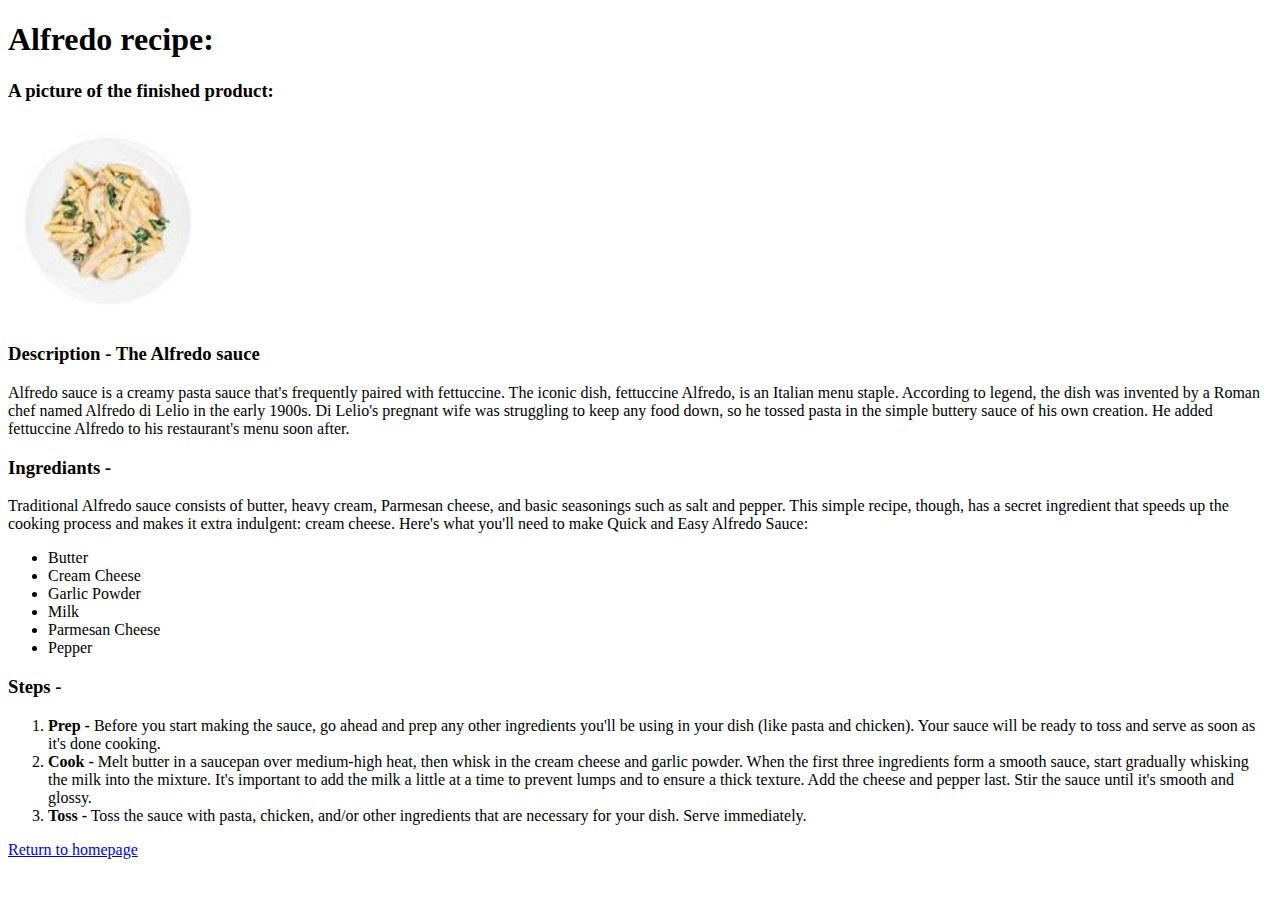
==== recipes/alfredo.html @ 5f50a908 "Finish the Alfredo web. Still need to refer the other recipe pages." ====
<!DOCTYPE html>
<html lang="en">
    <head>
        <meta charset="UTF-8">
        <title>Alfredo</title>
    </head>
    <body>
        <p>
            <h1>Alfredo recipe:</h1>
        </p>
        <p>
            <h3>A picture of the finished product:</h3>
        </p>
        <img src="[data-uri]
        " alt="A picture of the finished dish." height="200">
        <p>
            <h3>Description - The Alfredo sauce</h3>
        </p>
        <p>
            Alfredo sauce is a creamy pasta sauce that's frequently paired with fettuccine. The iconic dish, fettuccine Alfredo, is an Italian menu staple. According to legend, the dish was invented by a Roman chef named Alfredo di Lelio in the early 1900s. Di Lelio's pregnant wife was struggling to keep any food down, so he tossed pasta in the simple buttery sauce of his own creation. He added fettuccine Alfredo to his restaurant's menu soon after.
        </p>
        <p>
            <h3>Ingrediants -</h3>
            <p>
                Traditional Alfredo sauce consists of butter, heavy cream, Parmesan cheese, and basic seasonings such as salt and pepper. This simple recipe, though, has a secret ingredient that speeds up the cooking process and makes it extra indulgent: cream cheese. Here's what you'll need to make Quick and Easy Alfredo Sauce:
            </p>
            <ul>
                <li>Butter</li>
                <li>Cream Cheese</li>
                <li>Garlic Powder</li>
                <li>Milk</li>
                <li>Parmesan Cheese</li>
                <li>Pepper</li>
            </ul>
        </p>
        <p>
            <h3>Steps -</h3>
            <ol>
                <li><strong>Prep -</strong> Before you start making the sauce, go ahead and prep any other ingredients you'll be using in your dish (like pasta and chicken). Your sauce will be ready to toss and serve as soon as it's done cooking.</li>
                <li><strong>Cook -</strong> Melt butter in a saucepan over medium-high heat, then whisk in the cream cheese and garlic powder. When the first three ingredients form a smooth sauce, start gradually whisking the milk into the mixture. It's important to add the milk a little at a time to prevent lumps and to ensure a thick texture. Add the cheese and pepper last. Stir the sauce until it's smooth and glossy.</li>
                <li><strong>Toss -</strong> Toss the sauce with pasta, chicken, and/or other ingredients that are necessary for your dish. Serve immediately.</li>
            </ol>
        </p>
        <p>
            <a href="../index.html">Return to homepage</a>
        </p>
    </body>
</html>
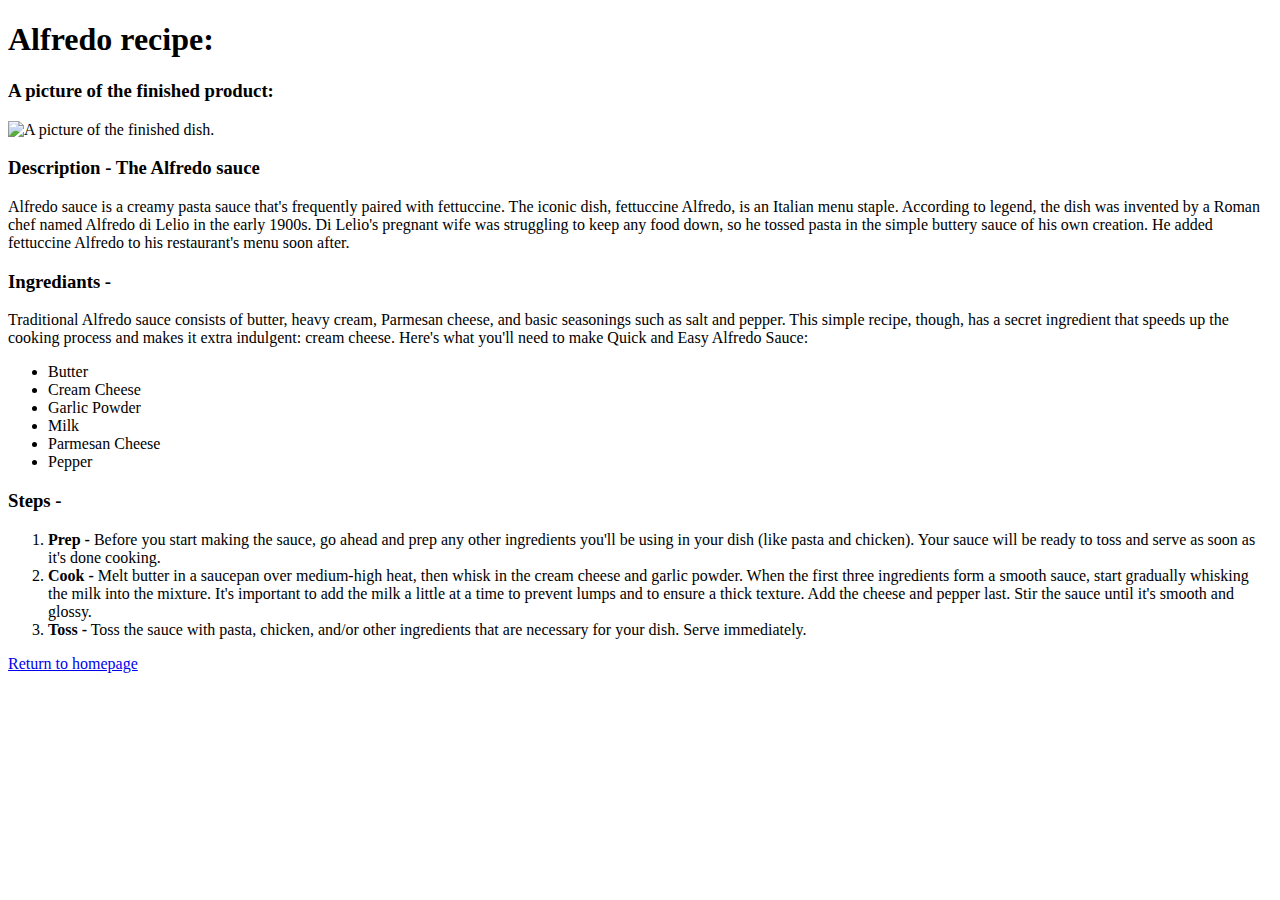
==== commit 65b78349: "Change all pictures source and finished the shepherds_pie I changed all the pics to local file since" ====
--- a/recipes/alfredo.html
+++ b/recipes/alfredo.html
@@ -11,8 +11,7 @@
         <p>
             <h3>A picture of the finished product:</h3>
         </p>
-        <img src="[data-uri]
-        " alt="A picture of the finished dish." height="200">
+        <img src="../pics/alfredo.jpeg" alt="A picture of the finished dish." height="200">
         <p>
             <h3>Description - The Alfredo sauce</h3>
         </p>
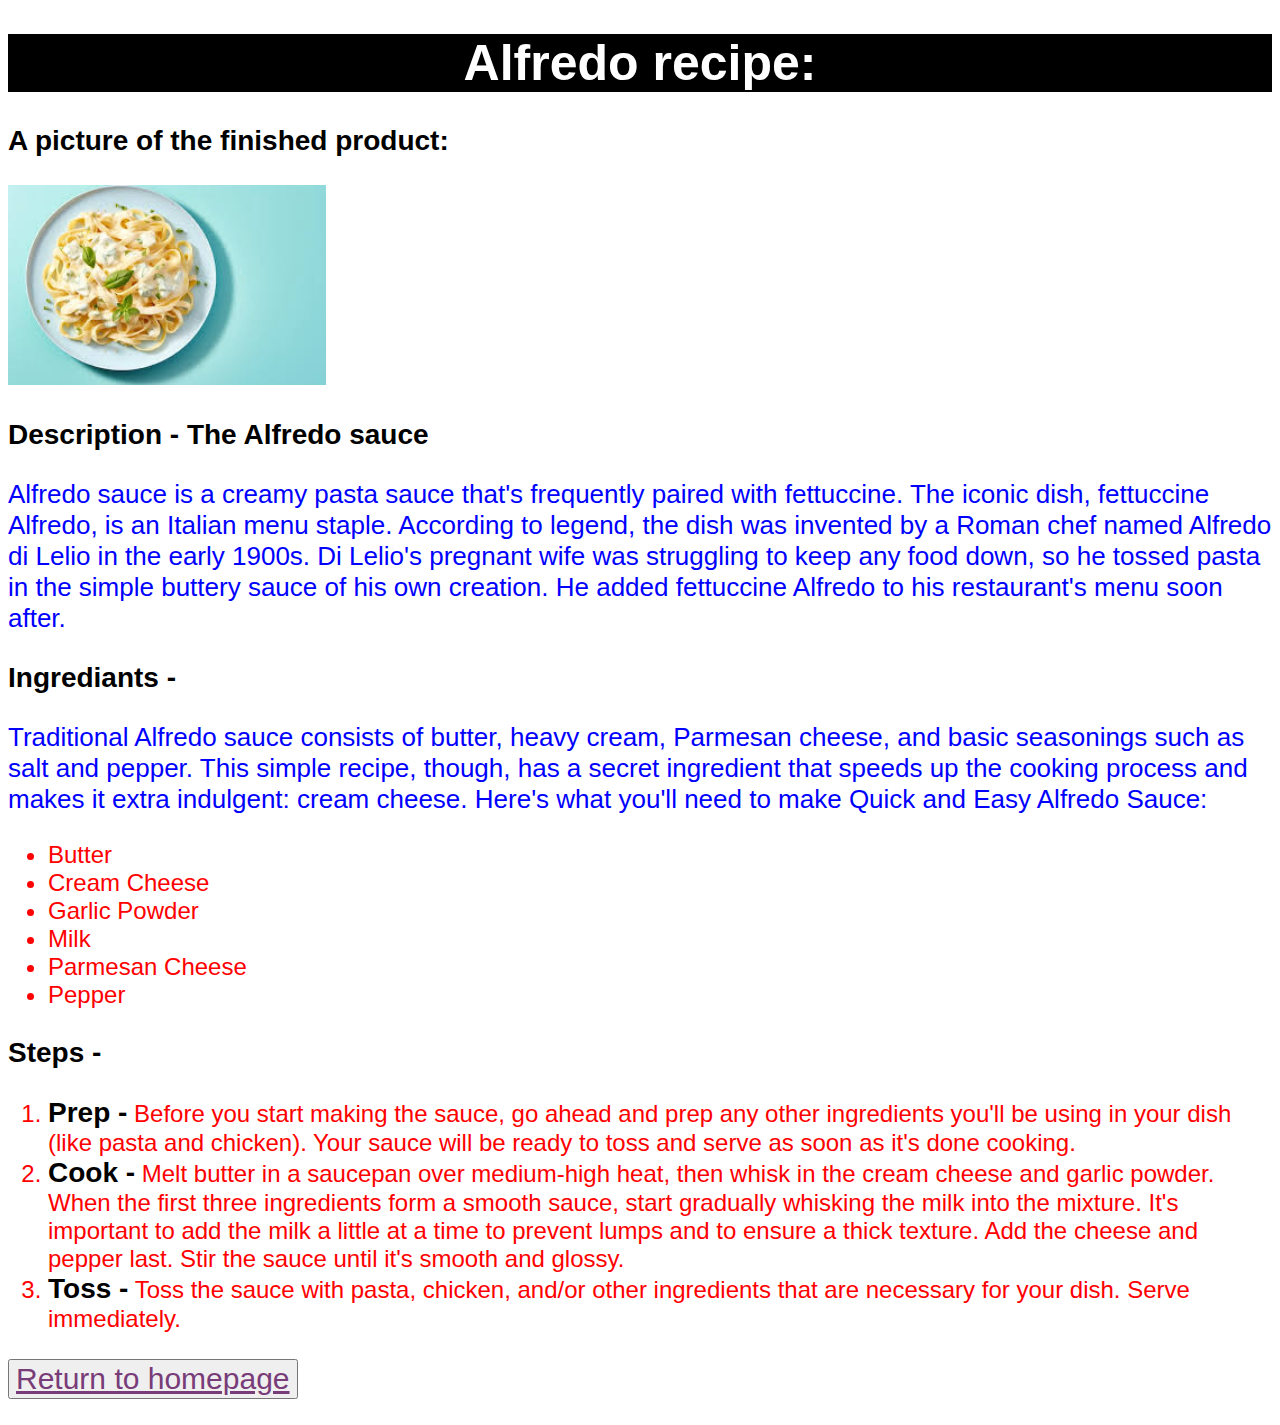
==== commit 7f057228: "Change all the web pages to ref style from style.css" ====
--- a/recipes/alfredo.html
+++ b/recipes/alfredo.html
@@ -3,6 +3,7 @@
     <head>
         <meta charset="UTF-8">
         <title>Alfredo</title>
+        <link rel="stylesheet" href="../style/style.css">
     </head>
     <body>
         <p>
@@ -41,7 +42,7 @@
             </ol>
         </p>
         <p>
-            <a href="../index.html">Return to homepage</a>
+            <button><a href="../index.html">Return to homepage</a></button>
         </p>
     </body>
 </html>--- a/style/style.css
+++ b/style/style.css
@@ -0,0 +1,37 @@
+*{
+    color: rgb(0, 0, 0);
+    font-family: Arial, Helvetica, sans-serif;
+    font-size: 24px;
+}
+
+h1{
+    background-color: black;
+    color: white;
+    text-align: center;
+    font-size: 50px;
+}
+
+button a{
+    color: rgb(120, 60, 120);
+    font-size: 30px;
+}
+
+ol li p,
+ul li,
+ol li{
+    color: red;
+}
+
+ul li strong,
+ol li strong{
+    font-size: 28px;   
+}
+
+h3{
+    font-size: 28px;
+}
+p{
+    font-size: 26px;
+    color: blue;
+}
+
